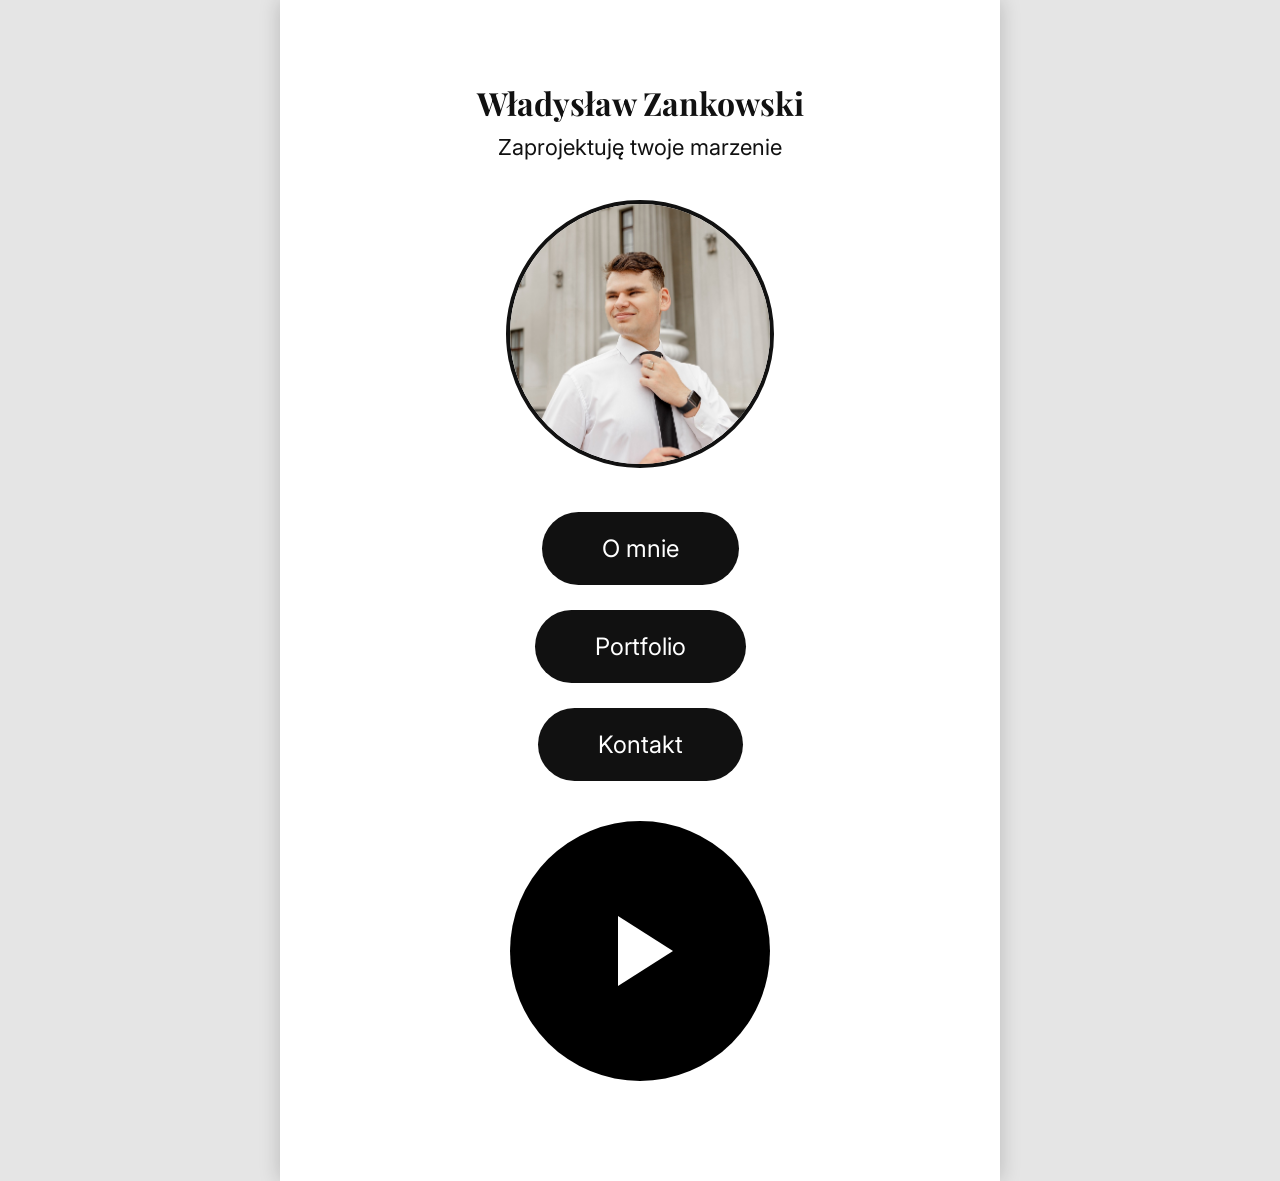
==== index.html @ e857e683 "Update index.html" ====
<!DOCTYPE html>
<html lang="pl">
<head>
    <meta charset="UTF-8">
    <title>Władysław Zankowski</title>
    <link rel="stylesheet" href="style.css">

   <style>
.play-circle {
    width: 260px;
    height: 260px;
    border-radius: 50%;
    background: #000;
    margin: 40px auto;
    display: flex;
    align-items: center;
    justify-content: center;
    text-decoration: none;
    transition: 0.3s;
}

.play-icon {
    width: 0;
    height: 0;
    border-left: 55px solid white;
    border-top: 35px solid transparent;
    border-bottom: 35px solid transparent;
    margin-left: 10px; / чтобы треугольник был визуально по центру /
}

/ Лёгкий эффект наведения */
.play-circle:hover {
    background: #222;
}
</style>

<style>
/* Центральная белая колонка теперь шире — 50% */
.page-wrapper {
    width: 50%;
    min-width: 350px;
    background: white;
    padding: 60px 40px;
    box-shadow: 0 0 20px rgba(0,0,0,0.2);
    margin: 0 auto;
}
</style>
</head>
    
<body>

<div class="page-wrapper">
    <header>
        <h1>Władysław Zankowski</h1>
        <p class="subtitle">Zaprojektuję twoje marzenie</p>
    </header>

    <img src="imeges/me.jpg.jpg" alt="Władysław Zankowski" class="profile-photo">

    <nav class="main-buttons">
        <a href="o-mnie.html" class="btn">O mnie</a>
        <a href="projekty.html" class="btn">Portfolio</a>
        <a href="kontakt.html" class="btn">Kontakt</a>
    </nav>

  <a href="https://youtube.com/shorts/jGrKdNQeno8" class="play-circle">
    <div class="play-icon"></div>
</a>
</div>

</body>
</html>

</body>
</html>
---- style.css ----
@import url('https://fonts.googleapis.com/css2?family=Playfair+Display:wght@400;600&family=Inter:wght@300;400;600&display=swap');

body {
    margin: 0;
    font-family: 'Inter', sans-serif;
    background-color: #e5e5e5;
    color: #111;

    background-image: url('images/left.jpg'), url('images/right.jpg');
    background-position: left top, right top;
    background-repeat: repeat-y, repeat-y;
    background-size: 200px auto, 200px auto;
}

.page-wrapper {
    max-width: 900px;
    margin: 0 auto;
    background: white;
    padding: 60px 40px;
    min-height: 100vh;
    text-align: center;
    box-shadow: 0 0 20px rgba(0,0,0,0.05);
}

h1, h2, h3 {
    font-family: 'Playfair Display', serif;
    margin-bottom: 20px;
}

.subtitle {
    font-size: 22px;
    margin-top: -10px;
    margin-bottom: 40px;
}

.profile-photo {
    width: 260px;
    height: 260px;
    object-fit: cover;
    border-radius: 50%;
    margin: 0 auto 40px auto;
    border: 4px solid #111;
}

.video-circle {
    width: 260px;
    height: 260px;
    border-radius: 50%;
    background: #ddd;
    margin: 40px auto;
    display: flex;
    align-items: center;
    justify-content: center;
    font-size: 22px;
    color: #555;
    border: 4px solid #111;
}

.main-buttons {
    display: flex;
    flex-direction: column;
    gap: 25px;
    align-items: center;
}

.btn {
    display: inline-block;
    padding: 22px 60px;
    border-radius: 50px;
    background: #111;
    color: white;
    text-decoration: none;
    font-size: 24px;
    transition: 0.3s;
}

.btn:hover {
    background: #333;
}

.btn.small {
    font-size: 20px;
    padding: 18px 45px;
    margin: 50px auto 0 auto;
    display: block;
}

.project img {
    width: 100%;
    max-width: 600px;
    display: block;
    margin: 0 auto;
    border-radius: 12px;
}

.project h3 {
    margin-bottom: 50px;
}

@media (max-width: 900px) {
    body {
        background: white;
        background-image: none;
    }

    .page-wrapper {
        padding: 30px;
    }

    .profile-photo,
    .video-circle {
        width: 220px;
        height: 220px;
    }

    .btn {
        font-size: 20px;
        padding: 18px 45px;
  .video-circle {
    width: 260px;
    height: 260px;
    margin: 40px auto;
    border-radius: 50%;
    overflow: hidden; 
}

.video-circle .video-wrapper {
    width: 100%;
    height: 100%;
    border-radius: 50%;
    overflow: hidden; / ВАЖНО /
}

.video-circle iframe {
    width: 100%;
    height: 100%;
    border: none;
    border-radius: 50%; / ВАЖНО */
    object-fit: cover;
}
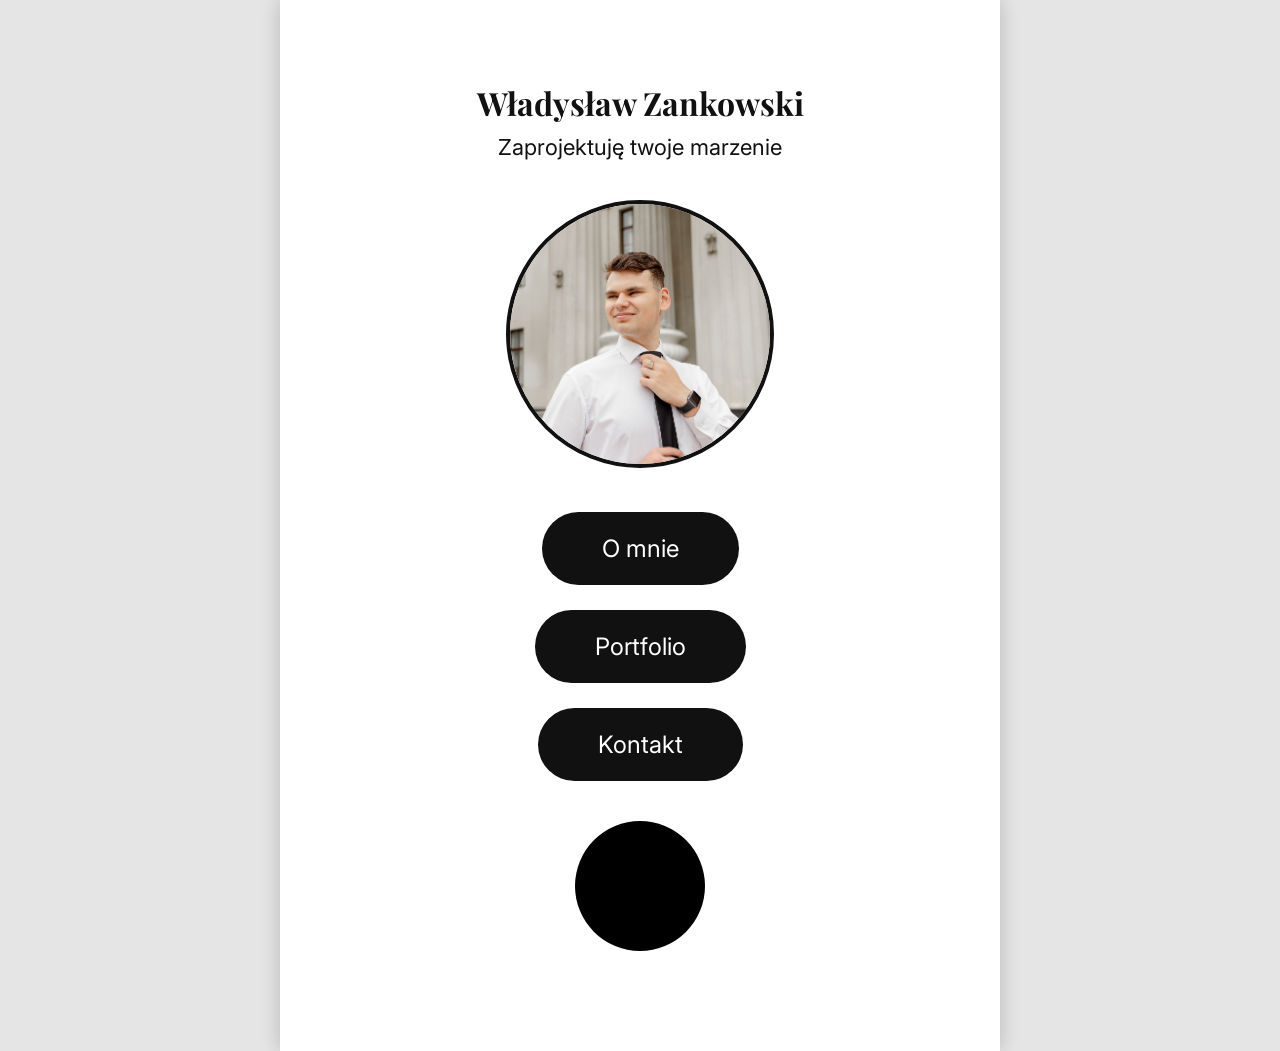
==== commit 364ec1e1: "Update index.html" ====
--- a/index.html
+++ b/index.html
@@ -7,8 +7,8 @@
 
    <style>
 .play-circle {
-    width: 260px;
-    height: 260px;
+    width: 130px;
+    height: 130px;
     border-radius: 50%;
     background: #000;
     margin: 40px auto;
@@ -19,16 +19,16 @@
     transition: 0.3s;
 }
 
+/ Белый треугольник Play */
 .play-icon {
     width: 0;
     height: 0;
-    border-left: 55px solid white;
-    border-top: 35px solid transparent;
-    border-bottom: 35px solid transparent;
-    margin-left: 10px; / чтобы треугольник был визуально по центру /
+    border-left: 30px solid white;
+    border-top: 18px solid transparent;
+    border-bottom: 18px solid transparent;
+    margin-left: 6px;
 }
 
-/ Лёгкий эффект наведения */
 .play-circle:hover {
     background: #222;
 }
@@ -43,6 +43,24 @@
     padding: 60px 40px;
     box-shadow: 0 0 20px rgba(0,0,0,0.2);
     margin: 0 auto;
+}
+</style>
+
+    <style>
+@media (max-width: 900px) {
+    body {
+        display: flex;
+        justify-content: center;
+        align-items: center; / центр по вертикали */
+        min-height: 100vh;
+        background: #333;
+    }
+
+    .page-wrapper {
+        width: 90%;
+        margin: 0;
+        padding: 30px 20px;
+    }
 }
 </style>
 </head>
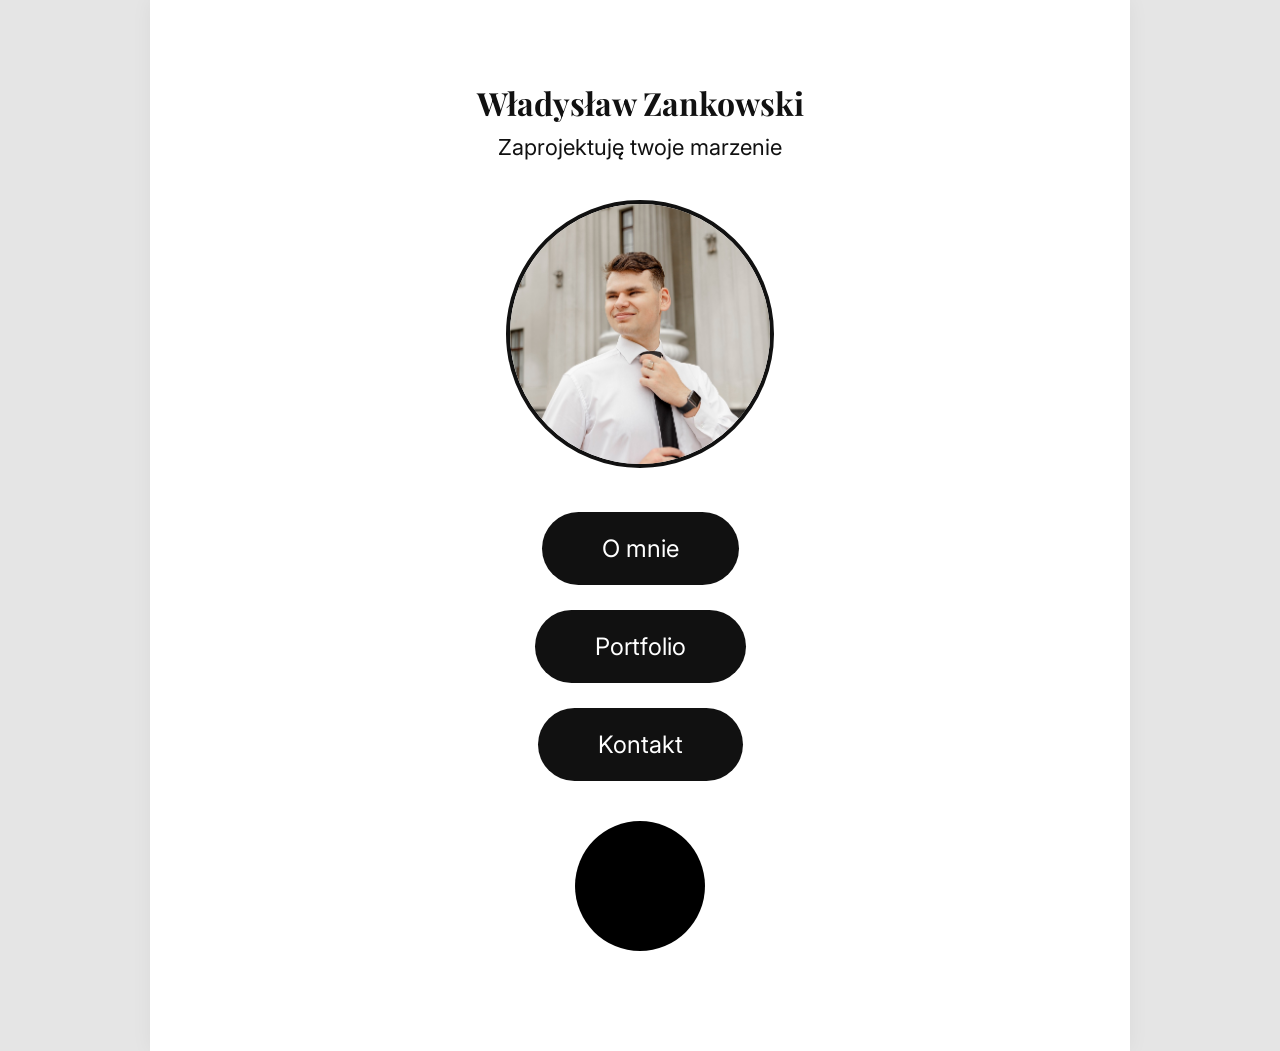
==== commit 9149443d: "Update index.html" ====
--- a/index.html
+++ b/index.html
@@ -5,7 +5,7 @@
     <title>Władysław Zankowski</title>
     <link rel="stylesheet" href="style.css">
 
-   <style>
+  <style>
 .play-circle {
     width: 130px;
     height: 130px;
@@ -19,47 +19,55 @@
     transition: 0.3s;
 }
 
-/ Белый треугольник Play */
+/ Белый треугольник Play — исправленный /
 .play-icon {
     width: 0;
     height: 0;
-    border-left: 30px solid white;
-    border-top: 18px solid transparent;
-    border-bottom: 18px solid transparent;
-    margin-left: 6px;
+    border-left: 35px solid white; / увеличил, чтобы было видно */
+    border-top: 22px solid transparent;
+    border-bottom: 22px solid transparent;
+    margin-left: 8px;
 }
 
 .play-circle:hover {
     background: #222;
 }
-</style>
 
-<style>
-/* Центральная белая колонка теперь шире — 50% */
-.page-wrapper {
-    width: 50%;
-    min-width: 350px;
-    background: white;
-    padding: 60px 40px;
-    box-shadow: 0 0 20px rgba(0,0,0,0.2);
-    margin: 0 auto;
-}
-</style>
+@media (max-width: 900px) {
 
-    <style>
-@media (max-width: 900px) {
     body {
+        background: #333;
+        margin: 0;
+        padding: 0;
         display: flex;
         justify-content: center;
-        align-items: center; / центр по вертикали */
+        align-items: center; 
         min-height: 100vh;
-        background: #333;
     }
 
     .page-wrapper {
         width: 90%;
-        margin: 0;
-        padding: 30px 20px;
+        padding: 20px;
+        background: white;
+        border-radius: 12px;
+        display: flex;
+        flex-direction: column;
+        justify-content: center; / центрируем содержимое /
+        align-items: center;
+        gap: 25px;
+        min-height: 90vh; / чтобы блок занимал почти весь экран /
+    }
+
+    / Увеличиваем кнопки на мобильной /
+    .btn {
+        font-size: 22px;
+        padding: 20px 50px;
+    }
+
+    / Фото чуть меньше, чтобы всё помещалось */
+    .profile-photo {
+        width: 200px;
+        height: 200px;
     }
 }
 </style>
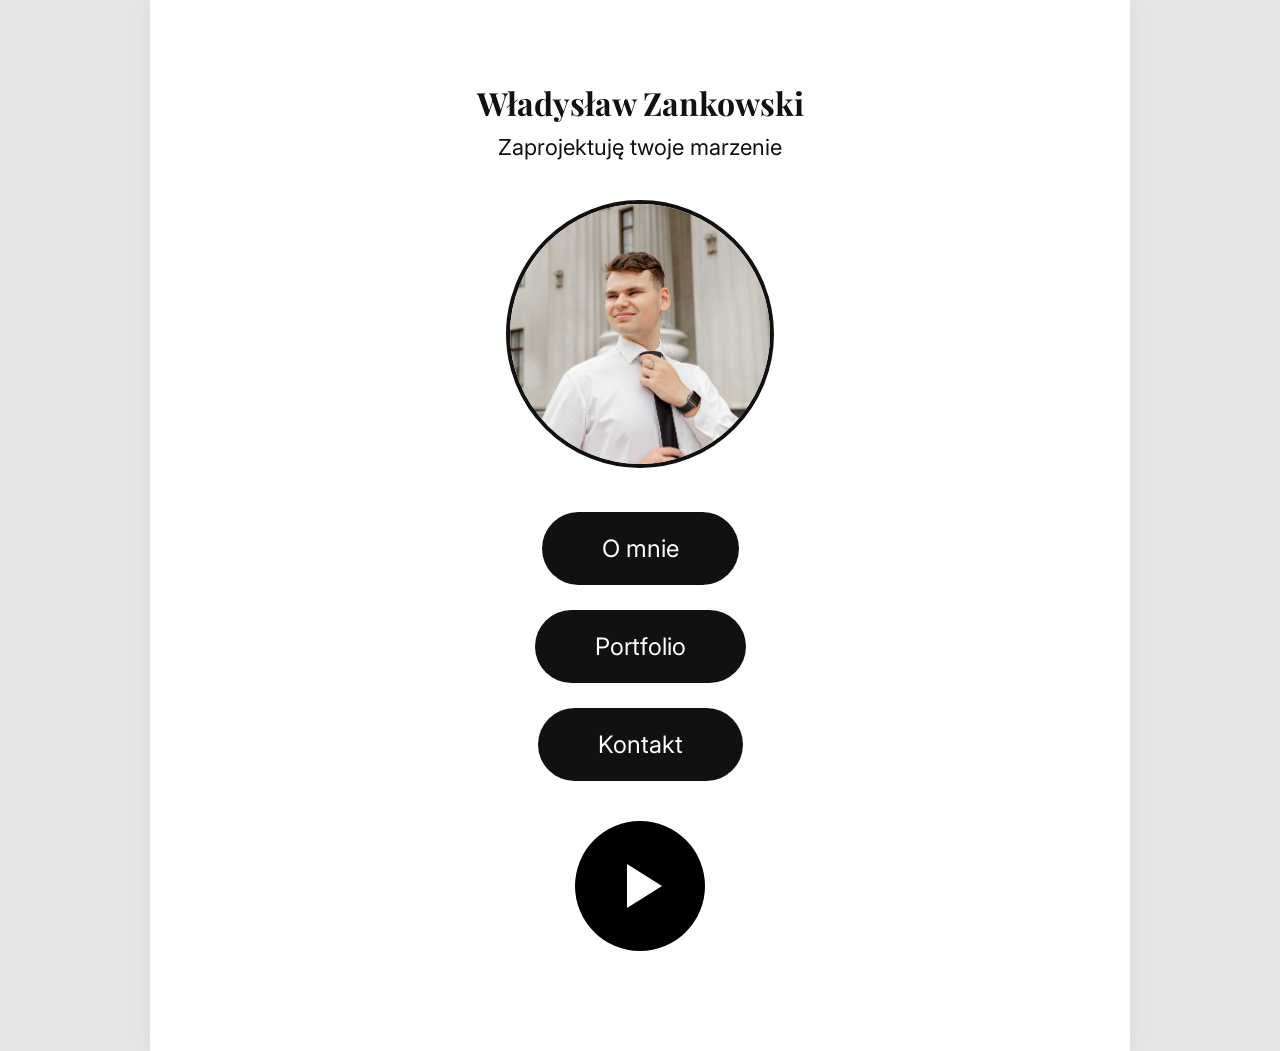
==== commit d1386f69: "Update index.html" ====
--- a/index.html
+++ b/index.html
@@ -19,11 +19,10 @@
     transition: 0.3s;
 }
 
-/ Белый треугольник Play — исправленный /
 .play-icon {
     width: 0;
     height: 0;
-    border-left: 35px solid white; / увеличил, чтобы было видно */
+    border-left: 35px solid white; 
     border-top: 22px solid transparent;
     border-bottom: 22px solid transparent;
     margin-left: 8px;
@@ -52,19 +51,17 @@
         border-radius: 12px;
         display: flex;
         flex-direction: column;
-        justify-content: center; / центрируем содержимое /
+        justify-content: center;
         align-items: center;
         gap: 25px;
-        min-height: 90vh; / чтобы блок занимал почти весь экран /
+        min-height: 90vh; 
     }
 
-    / Увеличиваем кнопки на мобильной /
     .btn {
         font-size: 22px;
         padding: 20px 50px;
     }
 
-    / Фото чуть меньше, чтобы всё помещалось */
     .profile-photo {
         width: 200px;
         height: 200px;
